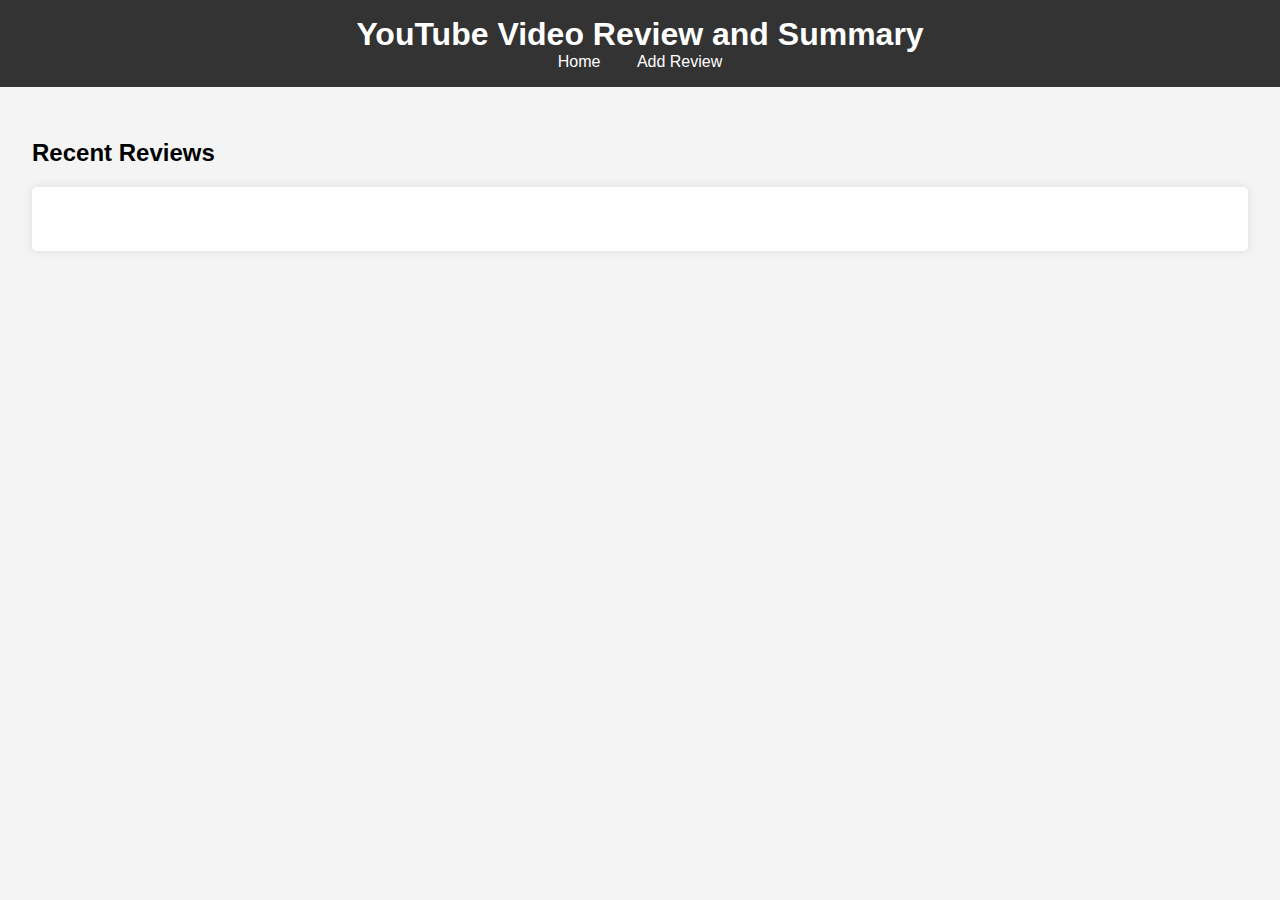
==== index.html @ d4fc3100 "Add files via upload" ====
<!DOCTYPE html>
<html lang="en">
<head>
    <meta charset="UTF-8">
    <meta name="viewport" content="width=device-width, initial-scale=1.0">
    <title>YouTube Video Review and Summary</title>
    <link rel="stylesheet" href="styles.css">
</head>
<body>
    <header>
        <h1>YouTube Video Review and Summary</h1>
        <nav>
            <a href="/">Home</a>
            <a href="/add-review.html">Add Review</a>
        </nav>
    </header>
    <main>
        <h2>Recent Reviews</h2>
        <div id="reviews"></div>
    </main>
    <script src="scripts.js"></script>
</body>
</html>
---- styles.css ----
body {
    font-family: Arial, sans-serif;
    margin: 0;
    padding: 0;
    background-color: #f4f4f4;
}

header {
    background-color: #333;
    color: #fff;
    padding: 1rem;
    text-align: center;
}

header h1 {
    margin: 0;
}

nav a {
    color: #fff;
    margin: 0 1rem;
    text-decoration: none;
}

main {
    padding: 2rem;
}

form {
    background-color: #fff;
    padding: 2rem;
    border-radius: 5px;
    box-shadow: 0 0 10px rgba(0,0,0,0.1);
}

form label {
    display: block;
    margin-bottom: 0.5rem;
}

form input, form textarea {
    width: 100%;
    padding: 0.5rem;
    margin-bottom: 1rem;
    border: 1px solid #ccc;
    border-radius: 5px;
}

form button {
    padding: 0.5rem 2rem;
    border: none;
    background-color: #333;
    color: #fff;
    cursor: pointer;
    border-radius: 5px;
}

#reviews {
    background-color: #fff;
    padding: 2rem;
    border-radius: 5px;
    box-shadow: 0 0 10px rgba(0,0,0,0.1);
}

.review {
    margin-bottom: 2rem;
}
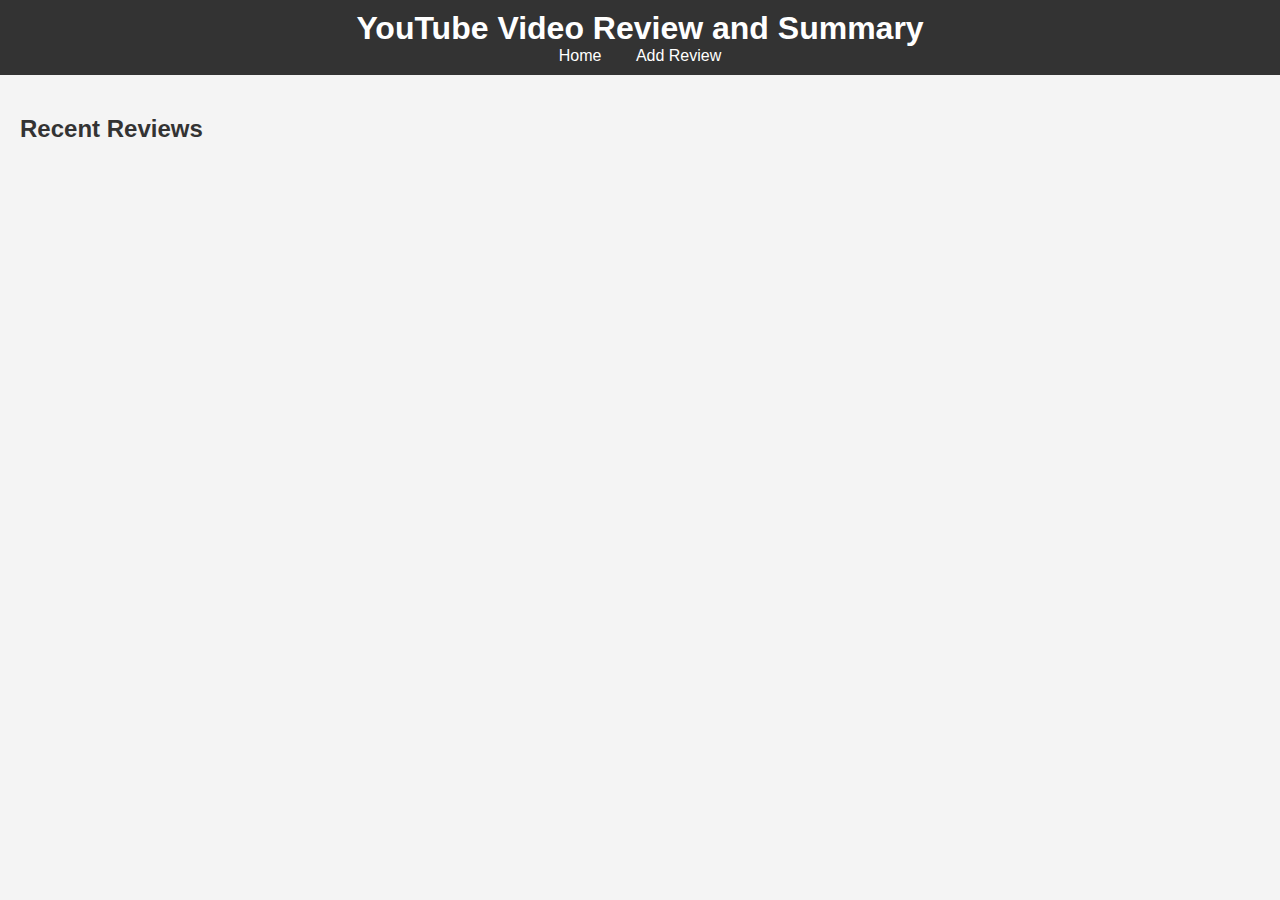
==== commit d9175faa: "Add files via upload" ====
--- a/index.html
+++ b/index.html
@@ -17,6 +17,14 @@
     <main>
         <h2>Recent Reviews</h2>
         <div id="reviews"></div>
+        <form id="updateReviewForm" style="display:none;">
+            <input type="hidden" id="updateId" name="id">
+            <input type="text" id="updateVideoTitle" name="video_title" placeholder="Video Title">
+            <input type="text" id="updateVideoUrl" name="video_url" placeholder="Video URL">
+            <textarea id="updateReviewText" name="review_text" placeholder="Review"></textarea>
+            <textarea id="updateSummaryText" name="summary_text" placeholder="Summary"></textarea>
+            <button type="submit">Update Review</button>
+        </form>
     </main>
     <script src="scripts.js"></script>
 </body>
--- a/styles.css
+++ b/styles.css
@@ -8,7 +8,7 @@
 header {
     background-color: #333;
     color: #fff;
-    padding: 1rem;
+    padding: 10px 0;
     text-align: center;
 }
 
@@ -18,50 +18,73 @@
 
 nav a {
     color: #fff;
-    margin: 0 1rem;
     text-decoration: none;
+    margin: 0 15px;
 }
 
 main {
-    padding: 2rem;
+    padding: 20px;
+}
+
+h2 {
+    color: #333;
 }
 
 form {
     background-color: #fff;
-    padding: 2rem;
+    padding: 20px;
     border-radius: 5px;
-    box-shadow: 0 0 10px rgba(0,0,0,0.1);
+    box-shadow: 0 0 10px rgba(0, 0, 0, 0.1);
+    margin-bottom: 20px;
 }
 
-form label {
-    display: block;
-    margin-bottom: 0.5rem;
-}
-
-form input, form textarea {
+form input,
+form textarea {
     width: 100%;
-    padding: 0.5rem;
-    margin-bottom: 1rem;
+    padding: 10px;
+    margin-bottom: 10px;
     border: 1px solid #ccc;
-    border-radius: 5px;
+    border-radius: 3px;
 }
 
 form button {
-    padding: 0.5rem 2rem;
+    background-color: #5cb85c;
+    color: #fff;
+    padding: 10px 15px;
     border: none;
-    background-color: #333;
-    color: #fff;
+    border-radius: 3px;
     cursor: pointer;
-    border-radius: 5px;
 }
 
-#reviews {
-    background-color: #fff;
-    padding: 2rem;
-    border-radius: 5px;
-    box-shadow: 0 0 10px rgba(0,0,0,0.1);
+form button:hover {
+    background-color: #4cae4c;
 }
 
 .review {
-    margin-bottom: 2rem;
+    background-color: #fff;
+    padding: 20px;
+    margin-bottom: 20px;
+    border-radius: 5px;
+    box-shadow: 0 0 10px rgba(0, 0, 0, 0.1);
 }
+
+.review h3 {
+    margin-top: 0;
+}
+
+.review p {
+    margin: 5px 0;
+}
+
+.review button {
+    background-color: #d9534f;
+    color: #fff;
+    padding: 5px 10px;
+    border: none;
+    border-radius: 3px;
+    cursor: pointer;
+}
+
+.review button:hover {
+    background-color: #c9302c;
+}
